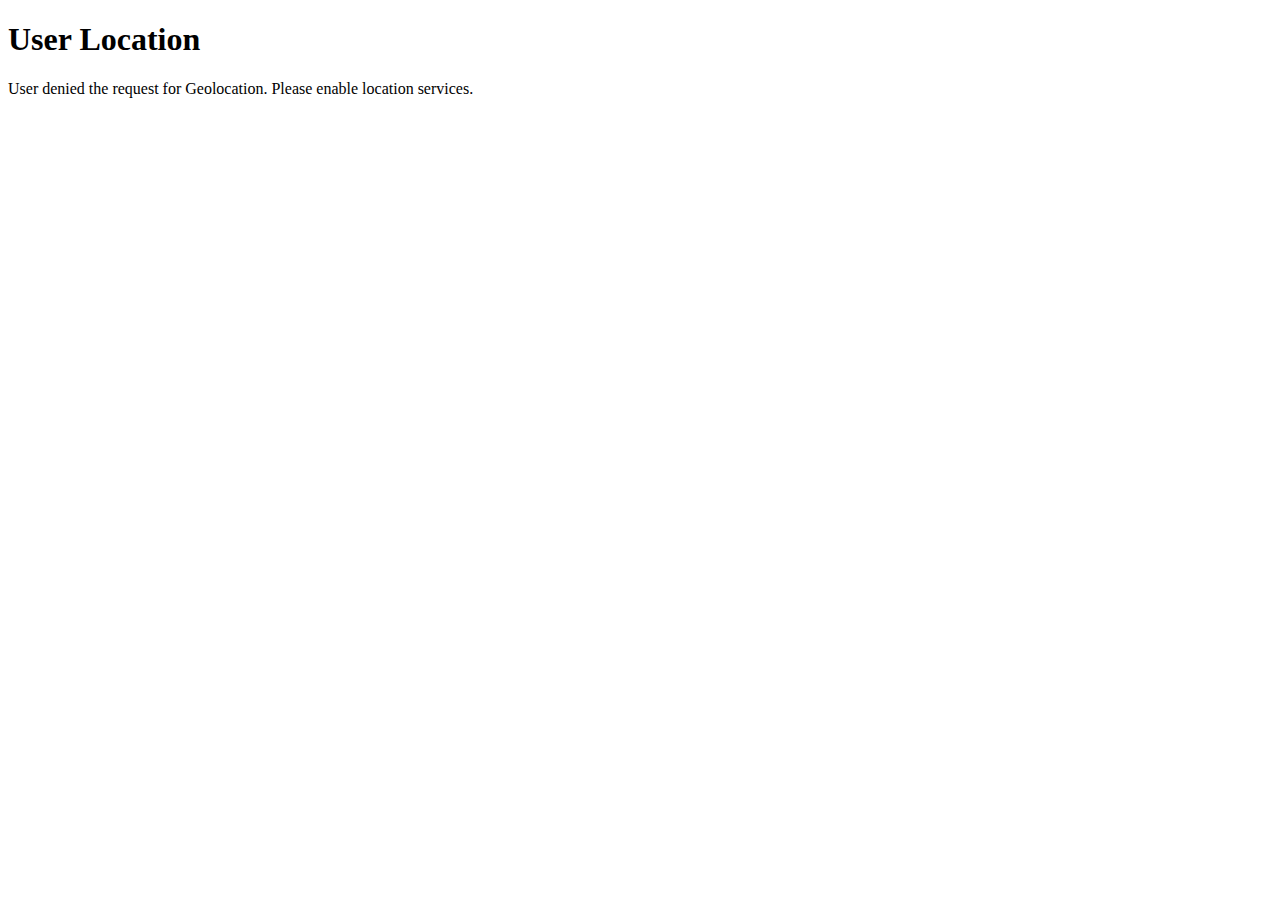
==== web-app/templates/index.html @ 8c2edc23 "added location functionality and mongodb test connection" ====
<!DOCTYPE html>
<html lang="en">
<head>
    <meta charset="UTF-8">
    <meta name="viewport" content="width=device-width, initial-scale=1.0">
    <title>User Location</title>
</head>
<body>
    <h1>User Location</h1>
    <p id="location"></p>

    <script>
          function getLocation() {
            if (navigator.geolocation) {
                navigator.geolocation.getCurrentPosition(showPosition, showError);
            } else {
                document.getElementById('location').innerHTML = "Geolocation is not supported by this browser.";
            }
        }

        function showPosition(position) {
            var latitude = position.coords.latitude;
            var longitude = position.coords.longitude;
            document.getElementById('location').innerHTML = "Latitude: " + latitude + "<br>Longitude: " + longitude;
        }

        function showError(error) {
            switch (error.code) {
                case error.PERMISSION_DENIED:
                    document.getElementById('location').innerHTML = "User denied the request for Geolocation. Please enable location services.";
                    break;
                case error.POSITION_UNAVAILABLE:
                    document.getElementById('location').innerHTML = "Location information is unavailable. Please check your device's location settings.";
                    break;
                case error.TIMEOUT:
                    document.getElementById('location').innerHTML = "The request to get user location timed out. Please try again later.";
                    break;
                case error.UNKNOWN_ERROR:
                    document.getElementById('location').innerHTML = "An unknown error occurred. Please try again later.";
                    break;
            }
        }

        // Call the getLocation function when the page is loaded
        window.onload = getLocation;
    </script>
</body>
</html>
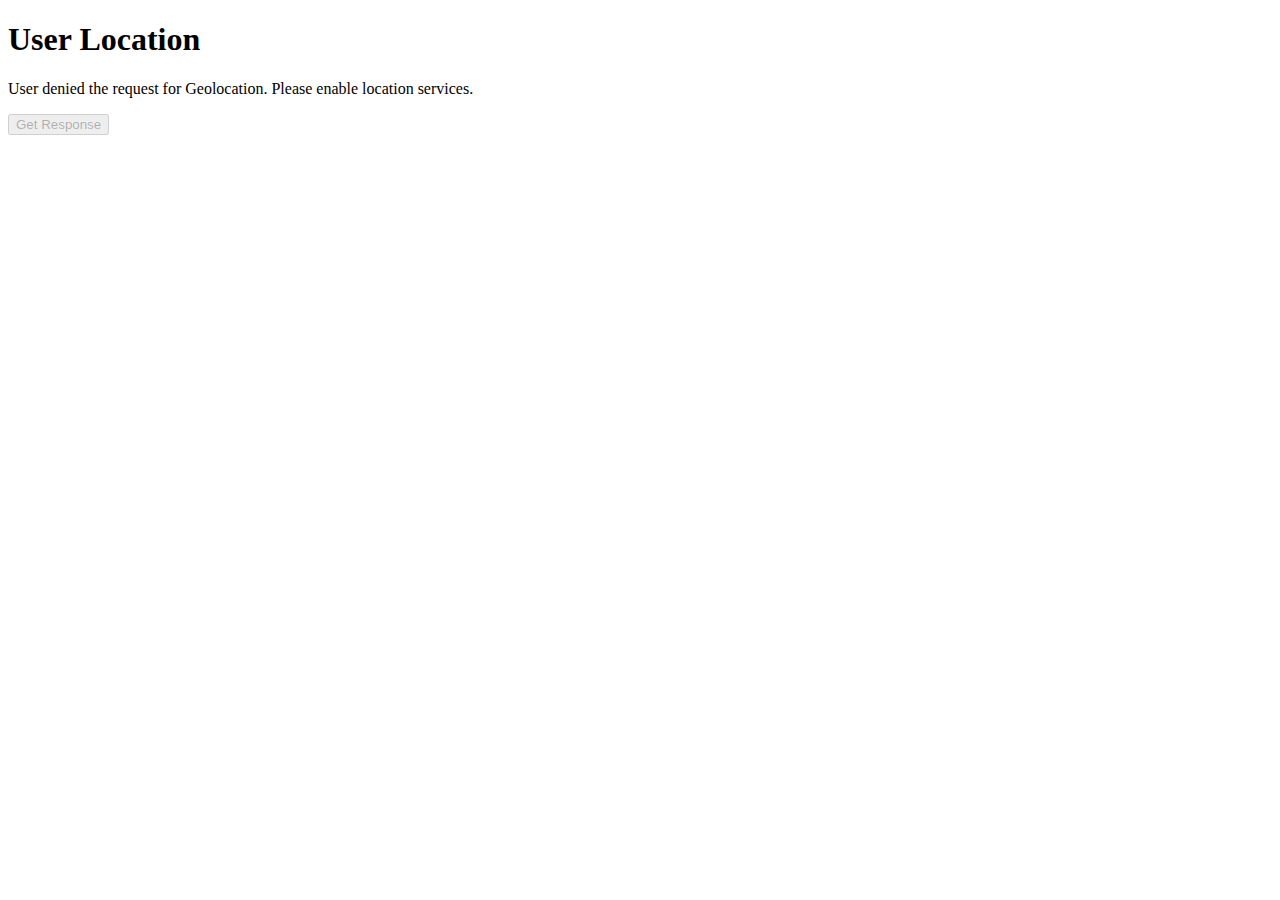
==== commit c6ae0d5c: "added ml flask server and docker and connected to web container" ====
--- a/web-app/templates/index.html
+++ b/web-app/templates/index.html
@@ -9,7 +9,61 @@
     <h1>User Location</h1>
     <p id="location"></p>
 
+
+    <button id="ml_button" disabled=true onclick="fetchUserData()">Get Response</button>
+     <div id='user_local'></div>
+    <div id='ml_response'></div>
+
     <script>
+
+        function fetchUserData(){
+            fetch('/get_user')
+            .then(response => {
+                return response.json();
+            })
+            .then(data => {
+                console.log('User data:', data);
+                 document.getElementById('user_local').innerHTML =data.user.city + " " + data.user.region + " " + data.user.country;
+                 document.getElementById('ml_response').innerHTML =data.user.ml_response;
+            })
+        }
+
+        function addMlPart(){
+            fetch('http://127.0.0.1:5001/ml_result') 
+            .then(response => {
+                return response.json();
+            })
+            .then(data => {
+                console.log('ML Response', data);
+                
+                document.getElementById('ml_button').disabled = false;
+            })
+
+        }
+
+        function sendToServer(lat, long){
+            const url = '/save_location';
+            const requestOptions = {
+                method: 'POST',
+                headers: {
+                    'Content-Type': 'application/json'
+                },
+                body: JSON.stringify({
+                        latitude: lat,
+                        longitude: long
+                    })
+                };
+
+        fetch(url, requestOptions)
+            .then(response => {
+                return response.json();
+            })
+            .then(data => {
+                console.log('User data saved successfully:', data);
+                addMlPart();
+            })
+                
+        }
           function getLocation() {
             if (navigator.geolocation) {
                 navigator.geolocation.getCurrentPosition(showPosition, showError);
@@ -18,10 +72,14 @@
             }
         }
 
-        function showPosition(position) {
+        async function showPosition(position) {
             var latitude = position.coords.latitude;
             var longitude = position.coords.longitude;
+            
+            sendToServer(latitude, longitude)
+
             document.getElementById('location').innerHTML = "Latitude: " + latitude + "<br>Longitude: " + longitude;
+         
         }
 
         function showError(error) {
